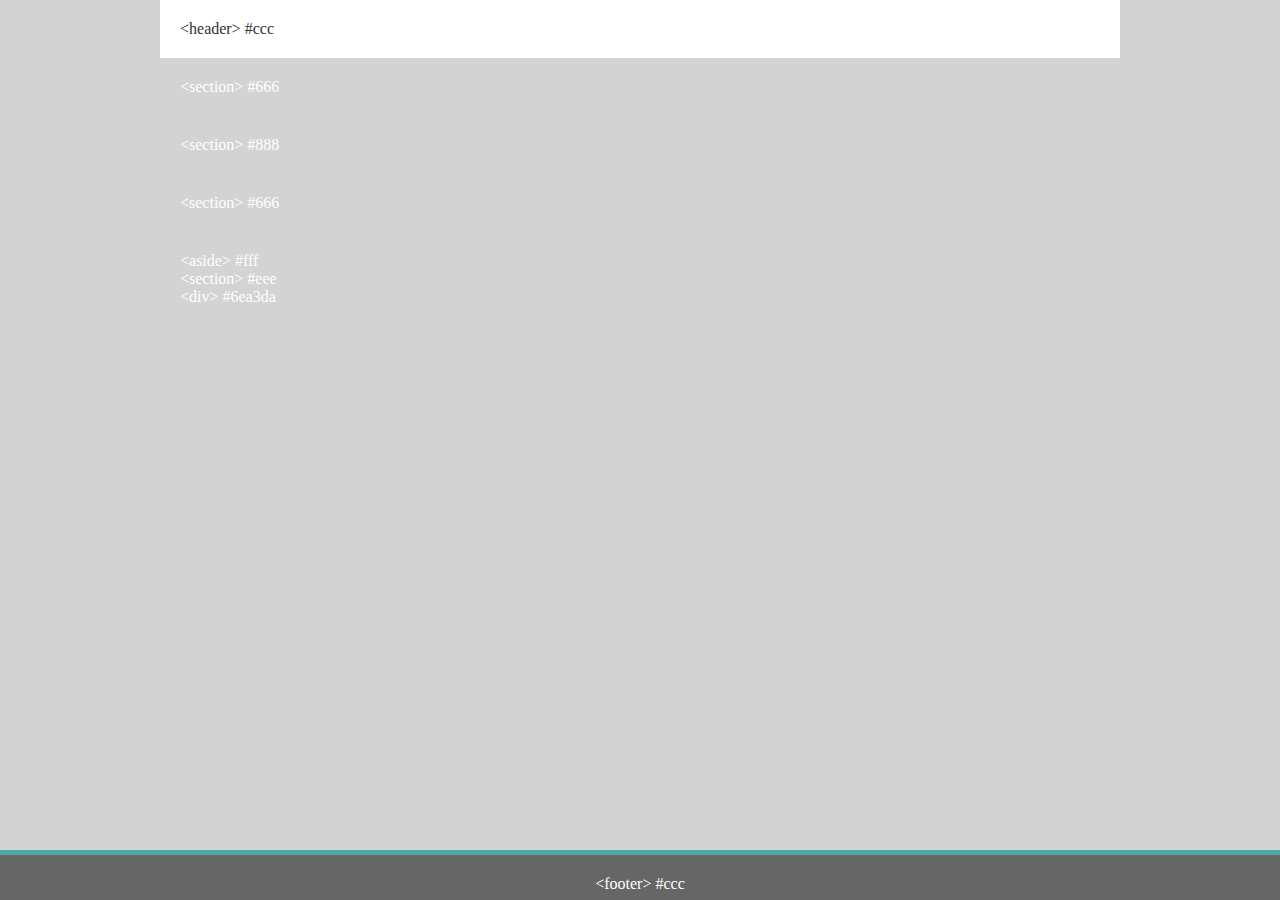
==== contact.html @ 3f6a589a "updates" ====
<!DOCTYPE html>
 <html>
 
    <head>
        <meta charset="UTF-8">
        <title>basic</title>
        <link rel="stylesheet" type="text/css" href="css/style.css">
      </head>
 
 <body>

  <header>
    &lt;header&gt; #ccc
  </header>

  <section id="left">
    &lt;section&gt; #666
  </section>

  <section id="middle">
    &lt;section&gt; #888
  </section>

  <section id="right">
    &lt;section&gt; #666
  </section>

  <section id="full">
    <aside>
      &lt;aside&gt; #fff
    </aside>
    &lt;section&gt; #eee
    <div id="division">
      &lt;div&gt; #6ea3da
    </div>
  </section>

  <footer>
    &lt;footer&gt; #ccc
  </footer>
    
    
 </body>
 
 </html>
---- css/style.css ----
* {
  box-sizing: border-box;
}

body {
  width: 960px;
  margin: 0 auto;
  background: lightgrey;
}



h1 {
  font-family: 'Georgia', Times, Times New Roman, serif;
  color: #4aaaa5;
  size: 18px;
}

h2 {
  font-family: 'Georgia', Times, Times New Roman, serif;
  color: #4aaaa5;
  size: 5px;
}

header, footer {
  padding: 20px;
  color: #333;
  background:white;
 
}
header {
  width: 100%;
  
}

#logo {
  background: #4aaaa5;
  color: white;
  display: inline;
  padding: 20px 10px 20px 10px;
  margin-left: -20px;

}

nav {
  float: right;
  text-align: center;
  padding: 10px 15px;
  text-decoration: none;
  
}

#content {
  background: white;
  border: 2px solid #dddddd;
  color: #333;
  margin-top: 25px;
line-height: 200%;
padding: 10px 25px 30px 25px;

}

section {
  padding: 20px;
 
  color: white;
  }

hr {
  border: 0;
height: 2px;
background: #ddd;

}

.image {
padding: 15px 25px 0px 0px;
}
p {
  color: #777777;
}

footer {
  background: #666666;
  border-top: 5px solid #4aaaa5;
  color: white;
  height: 50px;
  position: fixed;
  left: 0;
  bottom: 0;
  width: 100%;
  text-align: center;

  
}









/* 


#division {
  color:white;
  padding: 20px;
  margin-top: 20px;
  background:#6ea3da;

}

aside {
  background: #a6b747;
  float: left;
  color:white;
  width: 300px;
  height:150px;
  padding: 20px;
  margin: 0 0 0 20px;
  border: 1px solid white;

}




#left {
  width: 33.333%;
  background:#30948d;
  float: left;
}

#middle {
  width: 33.333%;
  background:#9e1212;
  float: left;
}

#right {
  width: 33.333%;
  background:#30948d;
  float: left;
} */
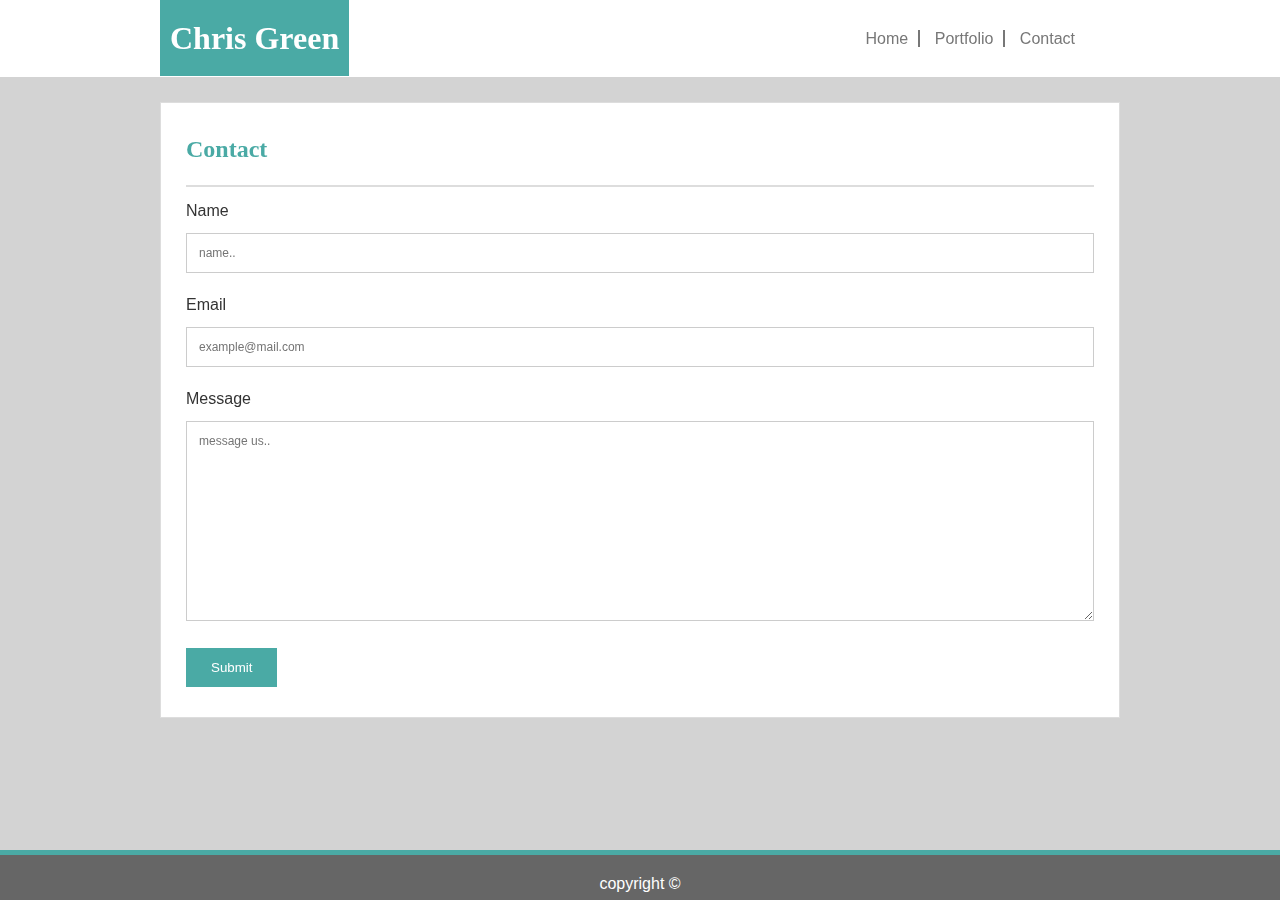
==== commit 108452f0: "p" ====
--- a/contact.html
+++ b/contact.html
@@ -3,43 +3,52 @@
  
     <head>
         <meta charset="UTF-8">
-        <title>basic</title>
+        <title>contact</title>
         <link rel="stylesheet" type="text/css" href="css/style.css">
       </head>
  
  <body>
+    <div id="top"></div>
+    <header>
+        <h1 id="logo">Chris Green</h1>
+       
+        <nav>
+          <ul>
+              <li class="vline"><a href="index.html">Home</a></li>
+              <li class="vline"><a href="portfolio.html">Portfolio</a></li>
+              <li><a href="contact.html">Contact</a></li>
+            </ul>
+        </nav>
+      
+        </header>
+      
+      
+       
+        <section id="content">
+            <h2>Contact</h2>
+            <hr>
+          
+            <form>
 
-  <header>
-    &lt;header&gt; #ccc
-  </header>
-
-  <section id="left">
-    &lt;section&gt; #666
-  </section>
-
-  <section id="middle">
-    &lt;section&gt; #888
-  </section>
-
-  <section id="right">
-    &lt;section&gt; #666
-  </section>
-
-  <section id="full">
-    <aside>
-      &lt;aside&gt; #fff
-    </aside>
-    &lt;section&gt; #eee
-    <div id="division">
-      &lt;div&gt; #6ea3da
-    </div>
-  </section>
-
-  <footer>
-    &lt;footer&gt; #ccc
-  </footer>
-    
-    
+                <label for="fname">Name</label>
+                <input type="text" id="fname" name="name" placeholder="name..">
+            
+                <label for="lname">Email</label>
+                <input type="text" id="lname" name="email" placeholder="example@mail.com">
+          
+                <label for="subject">Message</label>
+                <textarea id="subject" name="message" placeholder="message us.." style="height:200px"></textarea>
+            
+                <input type="submit" value="Submit">
+            
+              </form>
+      
+            </section>
+      
+          
+            <footer>
+                copyright &copy;	
+               </footer>
  </body>
  
  </html> --- a/css/style.css
+++ b/css/style.css
@@ -7,6 +7,7 @@
   width: 960px;
   margin: 0 auto;
   background: lightgrey;
+  font-family: 'Arial', 'Helvetica Neue', Helvetica, sans-serif;
 }
 
 
@@ -31,6 +32,7 @@
 }
 header {
   width: 100%;
+
   
 }
 
@@ -46,15 +48,17 @@
 nav {
   float: right;
   text-align: center;
-  padding: 10px 15px;
+  padding: 10px 15px 10px 0px;
   text-decoration: none;
+
   
 }
 
 #content {
   background: white;
-  border: 2px solid #dddddd;
+  border: 1px solid #dddddd;
   color: #333;
+  font-family: 'Arial', 'Helvetica Neue', Helvetica, sans-serif;
   margin-top: 25px;
 line-height: 200%;
 padding: 10px 25px 30px 25px;
@@ -91,58 +95,105 @@
   bottom: 0;
   width: 100%;
   text-align: center;
+}
 
+#top {
+  background: white;
+  height: 77px;
+  position: fixed;
+  left: 0;
+  top: 0;
+  width: 100%;
+  float: left;
+  z-index: -1;
+  /* border-bottom: 1px solid #dddddd; */
+}
+
+/* header - nav list */
+ul {
+  list-style-type: none;
+  margin: 0;
+  padding: 0;
+  overflow: hidden;
+  color: #777777;
   
+}
+
+li{
+  display: inline;
+  color: #777777;
+  height: 100%;
+}
+
+li a {
+  text-align: center;
+  color: #777777;
+  padding: 10px 10px;
+  text-decoration: none;
+}
+
+li a:hover {
+  color: #4aaaa5;
+}
+
+.vline {
+    border-right: 2px solid #777777;
+    height: 50px;
 }
 
 
 
+/* contact page info */
+
+input[type=text], select, textarea {
+  width: 100%;
+  padding: 12px;
+  border: 1px solid #ccc;
+  box-sizing: border-box;
+  margin-top: 6px;
+  margin-bottom: 16px;
+  resize: vertical;
+  font-size: 12px;
+  font-family: 'Arial', 'Helvetica Neue', Helvetica, sans-serif;
+  
+}
+
+input[type=submit] {
+  background-color: #4aaaa5;
+  color: white;
+  padding: 12px 25px;
+  border: none;
+  cursor: pointer;
+}
+
+input[type=submit]:hover {
+  background-color: #777777;
+}
 
 
+/* portfolio page info */
+.row{
+  width: 50%;
+  height: 320px;
+}
 
-
-
-
-/* 
-
-
-#division {
-  color:white;
-  padding: 20px;
-  margin-top: 20px;
-  background:#6ea3da;
+.block {
+  position: relative;
+  padding: 15px 25px 0px 0px;
+  text-align: center;
+  color: white;
+  float: left;
 
 }
 
-aside {
-  background: #a6b747;
-  float: left;
-  color:white;
-  width: 300px;
-  height:150px;
-  padding: 20px;
-  margin: 0 0 0 20px;
-  border: 1px solid white;
-
+.centered {
+  position: absolute;
+  top: 80%;
+  left: 44.5%;
+  transform: translate(-50%, -50%);
+  background: #4aaaa5;
+  width: 200px;
+  font-family: 'Georgia', Times, Times New Roman, serif;
+  font-size: 13px;
 }
 
-
-
-
-#left {
-  width: 33.333%;
-  background:#30948d;
-  float: left;
-}
-
-#middle {
-  width: 33.333%;
-  background:#9e1212;
-  float: left;
-}
-
-#right {
-  width: 33.333%;
-  background:#30948d;
-  float: left;
-} */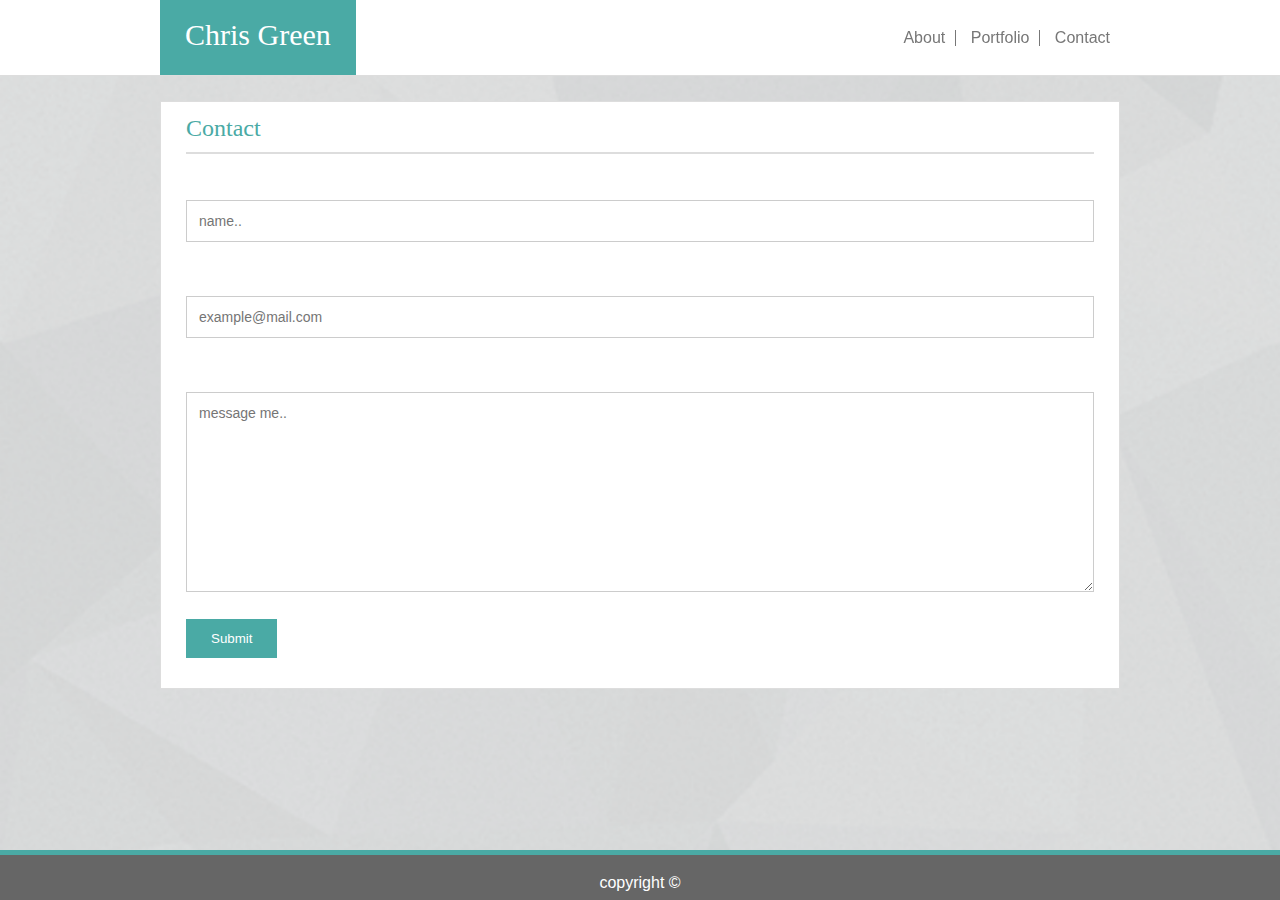
==== commit 54eab951: "homework completed for sat class" ====
--- a/contact.html
+++ b/contact.html
@@ -1,30 +1,28 @@
- <!DOCTYPE html>
- <html>
- 
+<!DOCTYPE html>
+<html>
+
     <head>
         <meta charset="UTF-8">
-        <title>contact</title>
+        <title>Contact</title>
+        <link rel="stylesheet" type="text/css" href="css/reset.css">
         <link rel="stylesheet" type="text/css" href="css/style.css">
       </head>
  
  <body>
-    <div id="top"></div>
     <header>
+        <nav>
         <h1 id="logo">Chris Green</h1>
-       
-        <nav>
-          <ul>
-              <li class="vline"><a href="index.html">Home</a></li>
+        <ul>
+              <li class="vline"><a href="index.html">About</a></li>
               <li class="vline"><a href="portfolio.html">Portfolio</a></li>
               <li><a href="contact.html">Contact</a></li>
             </ul>
         </nav>
-      
         </header>
       
       
        
-        <section id="content">
+        <section>
             <h2>Contact</h2>
             <hr>
           
@@ -37,7 +35,7 @@
                 <input type="text" id="lname" name="email" placeholder="example@mail.com">
           
                 <label for="subject">Message</label>
-                <textarea id="subject" name="message" placeholder="message us.." style="height:200px"></textarea>
+                <textarea id="subject" name="message" placeholder="message me.." style="height:200px"></textarea>
             
                 <input type="submit" value="Submit">
             
@@ -46,9 +44,13 @@
             </section>
       
           
-            <footer>
-                copyright &copy;	
-               </footer>
- </body>
- 
- </html> + <footer>
+      copyright &copy;	
+     </footer>
+
+     <div id="bg">
+        <img src="images/shattered.png" alt="">
+      </div>
+</body>
+
+</html>--- a/css/style.css
+++ b/css/style.css
@@ -1,74 +1,109 @@
 
 * {
   box-sizing: border-box;
+  /* background-image: url("images/shattered.png"); */
 }
 
 body {
-  width: 960px;
-  margin: 0 auto;
+ 
   background: lightgrey;
+  
   font-family: 'Arial', 'Helvetica Neue', Helvetica, sans-serif;
 }
-
 
 
 h1 {
   font-family: 'Georgia', Times, Times New Roman, serif;
   color: #4aaaa5;
-  size: 18px;
+  font-size: 30px;
 }
 
 h2 {
   font-family: 'Georgia', Times, Times New Roman, serif;
   color: #4aaaa5;
-  size: 5px;
-}
-
-header, footer {
-  padding: 20px;
+  font-size: 24px;
+}
+
+
+header {
+  border-bottom: 1px solid #dddddd;
+  /* padding: 0px; */
   color: #333;
   background:white;
- 
-}
-header {
-  width: 100%;
-
-  
-}
-
+}
+
+/* header info */
 #logo {
   background: #4aaaa5;
   color: white;
-  display: inline;
-  padding: 20px 10px 20px 10px;
-  margin-left: -20px;
+  /* display: inline; */
+  padding: 20px 25px 20px 25px;
+  float: left;
+  height: 100%;
 
 }
 
 nav {
-  float: right;
   text-align: center;
-  padding: 10px 15px 10px 0px;
+  /* padding: 10px 15px 10px 0px; */
   text-decoration: none;
-
-  
-}
-
-#content {
+  width: 960px;
+  margin: 0 auto;
+  height: 75px;
+  position: center;
+
+}
+  
+  /* header - nav list */
+  ul {
+    list-style-type: none;
+    margin: 0;
+    padding: 0;
+    float: right;
+    overflow: hidden;
+    color: #777777;
+    position: relative;
+  top: 50%;
+  transform: translateY(-50%);
+    
+  }
+  
+  li{
+    display: inline;
+    color: #777777;
+    height: 100%;
+  }
+  
+  li a {
+    text-align: center;
+    color: #777777;
+    padding: 10px 10px;
+    text-decoration: none;
+  }
+
+  li a:hover {
+    color: #4aaaa5;
+  }
+
+  .vline {
+      border-right: 1px solid #777777;
+      height: 50px;
+  }
+  
+
+section {
   background: white;
   border: 1px solid #dddddd;
   color: #333;
   font-family: 'Arial', 'Helvetica Neue', Helvetica, sans-serif;
-  margin-top: 25px;
 line-height: 200%;
 padding: 10px 25px 30px 25px;
-
-}
-
-section {
-  padding: 20px;
- 
-  color: white;
+  color: white;
+  width: 960px;
+  margin: 0 auto;
+  margin-top: 25px;
+  overflow: hidden; 
+  overflow: scroll;
   }
 
 hr {
@@ -85,6 +120,7 @@
   color: #777777;
 }
 
+ /* footer info */
 footer {
   background: #666666;
   border-top: 5px solid #4aaaa5;
@@ -95,52 +131,9 @@
   bottom: 0;
   width: 100%;
   text-align: center;
-}
-
-#top {
-  background: white;
-  height: 77px;
-  position: fixed;
-  left: 0;
-  top: 0;
-  width: 100%;
-  float: left;
-  z-index: -1;
-  /* border-bottom: 1px solid #dddddd; */
-}
-
-/* header - nav list */
-ul {
-  list-style-type: none;
-  margin: 0;
-  padding: 0;
-  overflow: hidden;
-  color: #777777;
-  
-}
-
-li{
-  display: inline;
-  color: #777777;
-  height: 100%;
-}
-
-li a {
-  text-align: center;
-  color: #777777;
-  padding: 10px 10px;
-  text-decoration: none;
-}
-
-li a:hover {
-  color: #4aaaa5;
-}
-
-.vline {
-    border-right: 2px solid #777777;
-    height: 50px;
-}
-
+  padding: 20px;
+  
+}
 
 
 /* contact page info */
@@ -153,7 +146,7 @@
   margin-top: 6px;
   margin-bottom: 16px;
   resize: vertical;
-  font-size: 12px;
+  font-size: 14px;
   font-family: 'Arial', 'Helvetica Neue', Helvetica, sans-serif;
   
 }
@@ -174,7 +167,7 @@
 /* portfolio page info */
 .row{
   width: 50%;
-  height: 320px;
+  
 }
 
 .block {
@@ -183,17 +176,37 @@
   text-align: center;
   color: white;
   float: left;
-
 }
 
 .centered {
   position: absolute;
-  top: 80%;
+  top: 75%;
   left: 44.5%;
   transform: translate(-50%, -50%);
   background: #4aaaa5;
   width: 200px;
+  padding: 3px 0px;
   font-family: 'Georgia', Times, Times New Roman, serif;
   font-size: 13px;
 }
 
+
+/* background info */
+#bg {
+  position: fixed; 
+  top: -50%; 
+  left: -50%; 
+  width: 200%; 
+  height: 200%;
+  z-index: -1;
+}
+#bg img {
+  position: absolute; 
+  top: 0; 
+  left: 0; 
+  right: 0; 
+  bottom: 0; 
+  margin: auto; 
+  min-width: 50%;
+  min-height: 50%;
+}